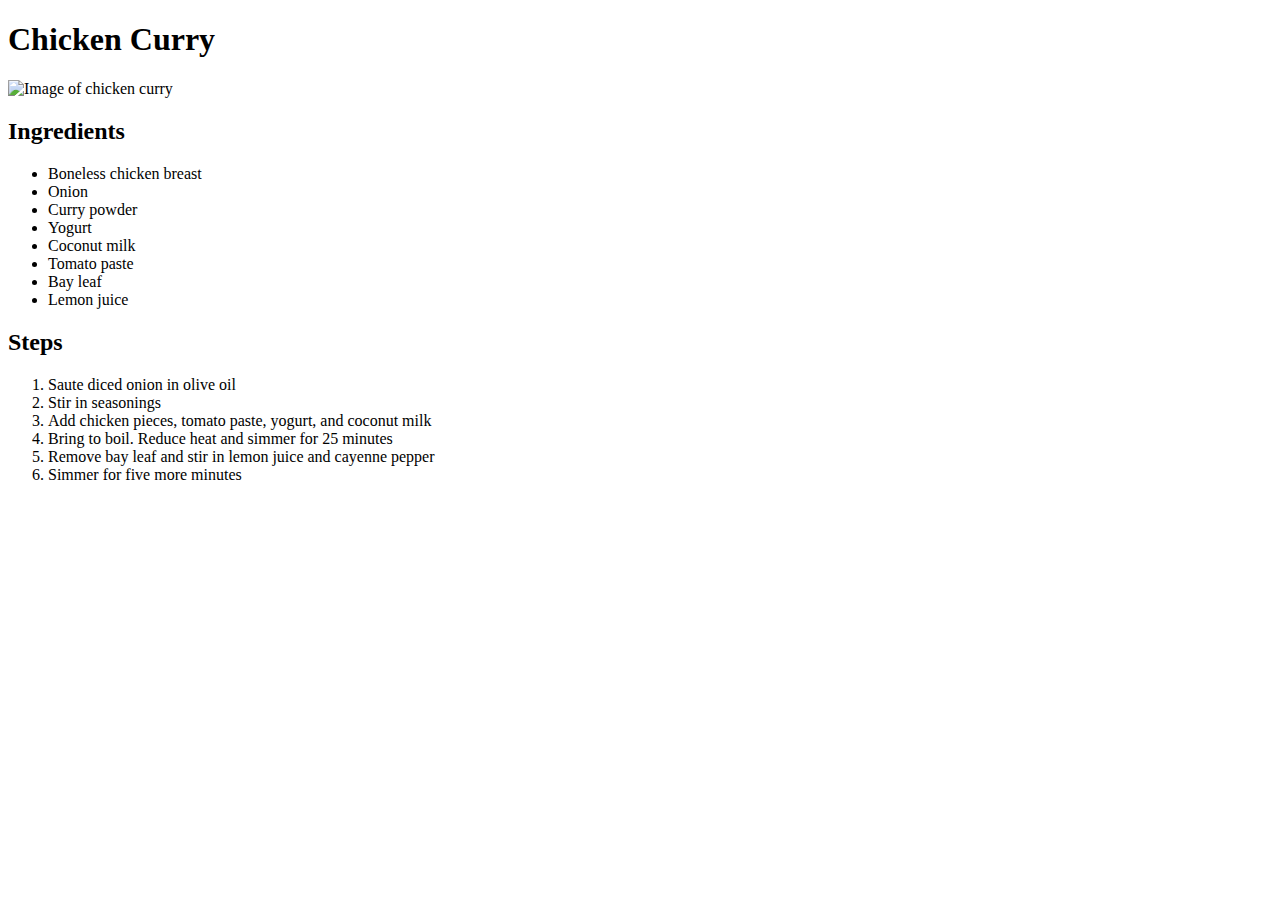
==== recipes/chickencurry.html @ cd073c80 "Code chicken curry page as per lasagna template" ====
<!DOCTYPE html>
<html lang="en">
    <header>
        <meta charset="utf-8">
        <meta name="viewport" content="width=device-width, initial-scale=1.0">
        <title>Chicken Curry</title>
        
    </header>
    <body>
        <h1>Chicken Curry</h1>
        <img src="https://imagesvc.meredithcorp.io/v3/mm/image?url=https%3A%2F%2Fpublic-assets.meredithcorp.io%2F00080cfee447d4d939ef6edcad71fb21%2F1687896994323IMG_1815.jpeg&q=60&c=sc&orient=true&poi=auto&h=512" alt="Image of chicken curry">
        <h2>Ingredients</h2>
        <ul>
            <li>Boneless chicken breast</li>
            <li>Onion</li>
            <li>Curry powder</li>
            <li>Yogurt</li>
            <li>Coconut milk</li>
            <li>Tomato paste</li>
            <li>Bay leaf</li>
            <li>Lemon juice</li>
        </ul>
        <h2>Steps</h2>
        <ol>
            <li>Saute diced onion in olive oil</li>
            <li>Stir in seasonings</li>
            <li>Add chicken pieces, tomato paste, yogurt, and coconut milk</li>
            <li>Bring to boil.  Reduce heat and simmer for 25 minutes</li>
            <li>Remove bay leaf and stir in lemon juice and cayenne pepper</li>
            <li>Simmer for five more minutes </li>
        </ol>
    </body>
</html>
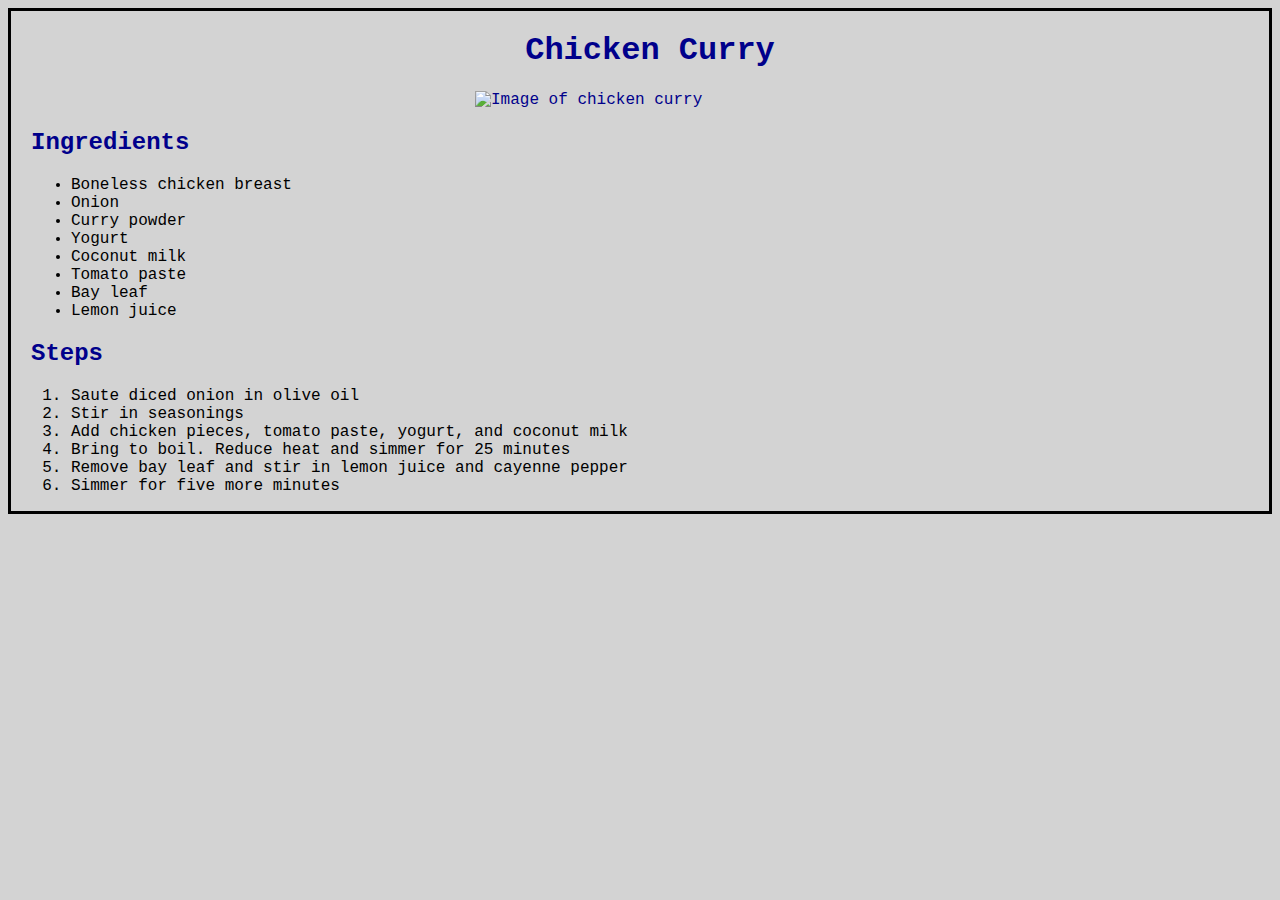
==== commit a378eff6: "Add CSS styling to webpage" ====
--- a/recipes/chickencurry.html
+++ b/recipes/chickencurry.html
@@ -4,30 +4,32 @@
         <meta charset="utf-8">
         <meta name="viewport" content="width=device-width, initial-scale=1.0">
         <title>Chicken Curry</title>
-        
+        <link rel="stylesheet" href="../style.css">
     </header>
     <body>
-        <h1>Chicken Curry</h1>
-        <img src="https://imagesvc.meredithcorp.io/v3/mm/image?url=https%3A%2F%2Fpublic-assets.meredithcorp.io%2F00080cfee447d4d939ef6edcad71fb21%2F1687896994323IMG_1815.jpeg&q=60&c=sc&orient=true&poi=auto&h=512" alt="Image of chicken curry">
-        <h2>Ingredients</h2>
-        <ul>
-            <li>Boneless chicken breast</li>
-            <li>Onion</li>
-            <li>Curry powder</li>
-            <li>Yogurt</li>
-            <li>Coconut milk</li>
-            <li>Tomato paste</li>
-            <li>Bay leaf</li>
-            <li>Lemon juice</li>
-        </ul>
-        <h2>Steps</h2>
-        <ol>
-            <li>Saute diced onion in olive oil</li>
-            <li>Stir in seasonings</li>
-            <li>Add chicken pieces, tomato paste, yogurt, and coconut milk</li>
-            <li>Bring to boil.  Reduce heat and simmer for 25 minutes</li>
-            <li>Remove bay leaf and stir in lemon juice and cayenne pepper</li>
-            <li>Simmer for five more minutes </li>
-        </ol>
+        <div class="recipe-card" id="recipe-card">
+            <h1>Chicken Curry</h1>
+            <img src="https://imagesvc.meredithcorp.io/v3/mm/image?url=https%3A%2F%2Fpublic-assets.meredithcorp.io%2F00080cfee447d4d939ef6edcad71fb21%2F1687896994323IMG_1815.jpeg&q=60&c=sc&orient=true&poi=auto&h=512" alt="Image of chicken curry">
+            <h2>Ingredients</h2>
+            <ul>
+                <li>Boneless chicken breast</li>
+                <li>Onion</li>
+                <li>Curry powder</li>
+                <li>Yogurt</li>
+                <li>Coconut milk</li>
+                <li>Tomato paste</li>
+                <li>Bay leaf</li>
+                <li>Lemon juice</li>
+            </ul>
+            <h2>Steps</h2>
+            <ol>
+                <li>Saute diced onion in olive oil</li>
+                <li>Stir in seasonings</li>
+                <li>Add chicken pieces, tomato paste, yogurt, and coconut milk</li>
+                <li>Bring to boil.  Reduce heat and simmer for 25 minutes</li>
+                <li>Remove bay leaf and stir in lemon juice and cayenne pepper</li>
+                <li>Simmer for five more minutes </li>
+            </ol>
+        </div>
     </body>
 </html>--- a/style.css
+++ b/style.css
@@ -0,0 +1,31 @@
+* {
+    font-family: "Monaco", "Courier New", sans-serif; 
+    color: darkblue;
+    background-color: lightgrey;
+}
+
+#recipe-card {
+    border-width: 3px;
+    border-color: black;
+    border-style: solid;
+    padding-left: 20px;
+
+}
+
+img {
+    display: block;
+    height: auto;
+    margin-right: auto;
+    margin-left: auto;
+    width: 350px;
+}
+
+h1 {
+    font-weight: bolder;
+    text-align: center;
+}
+
+.recipe-card li {
+    color: black;
+}
+
